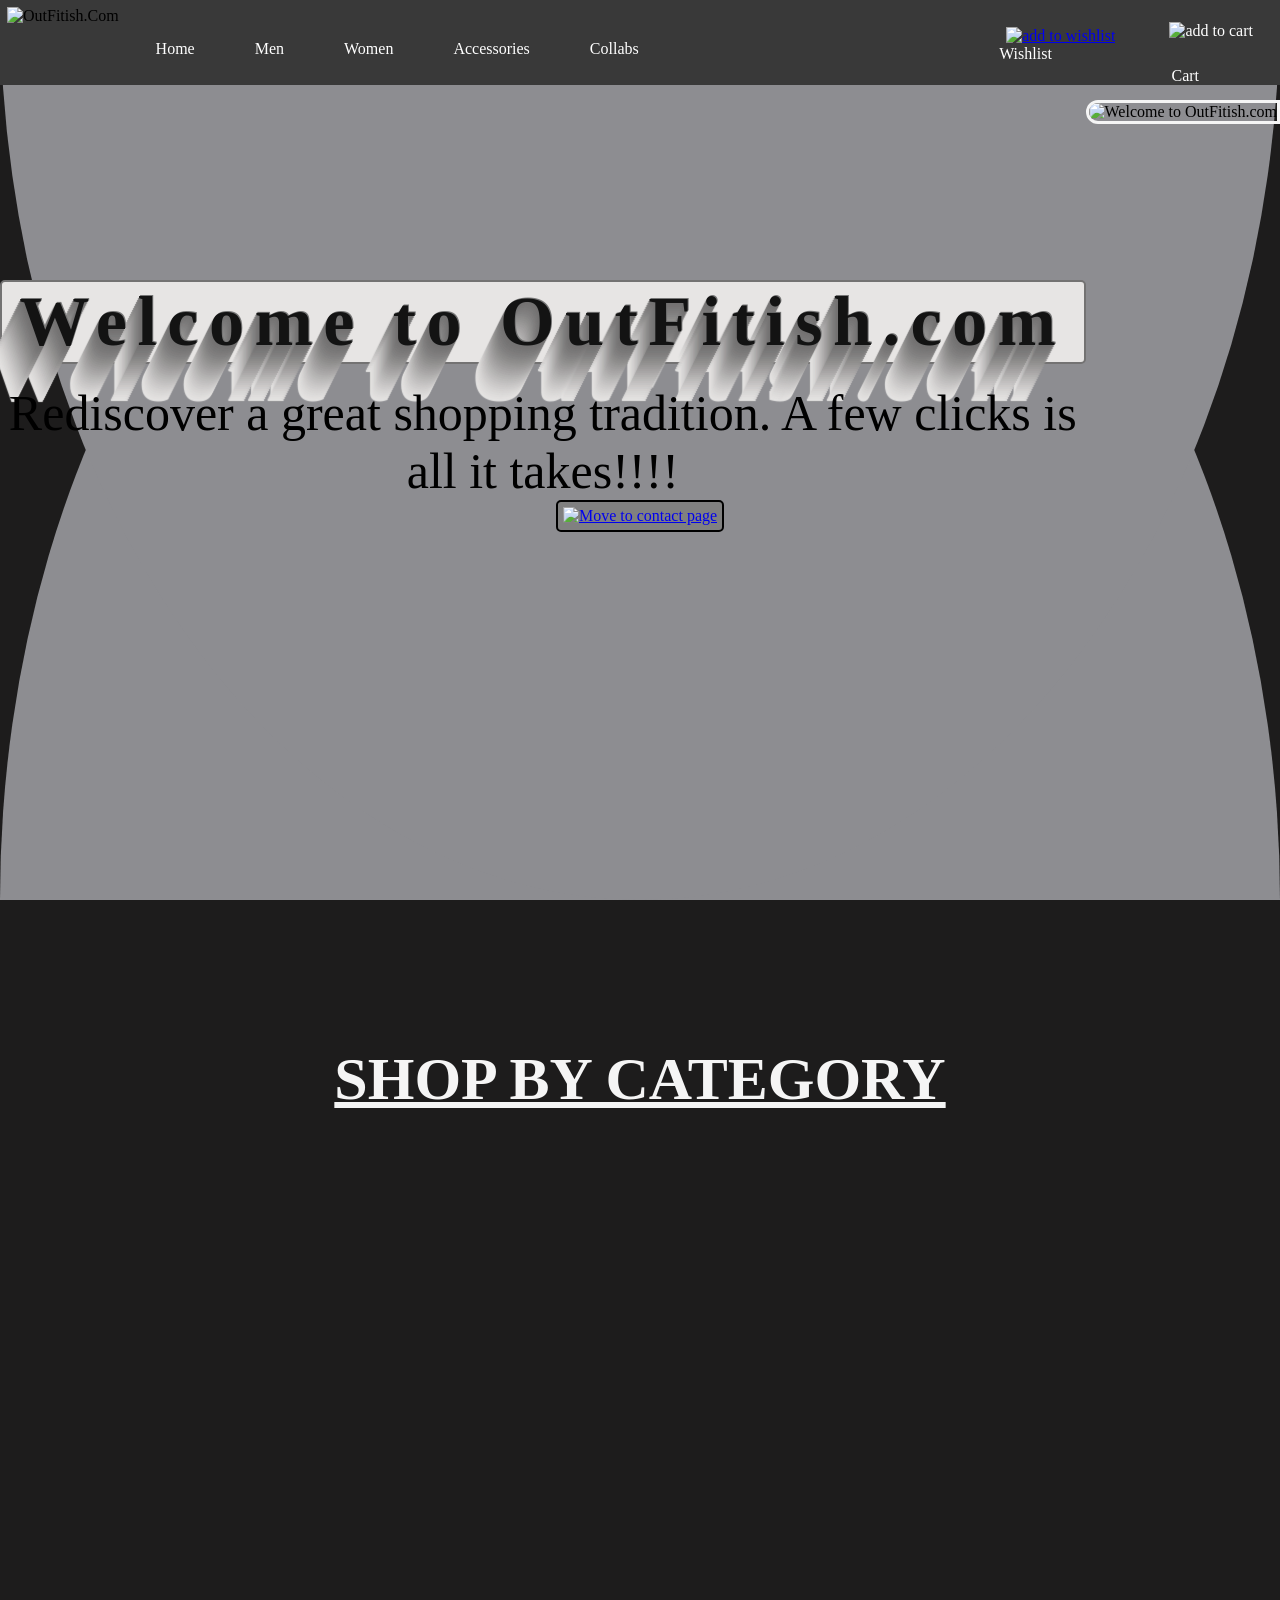
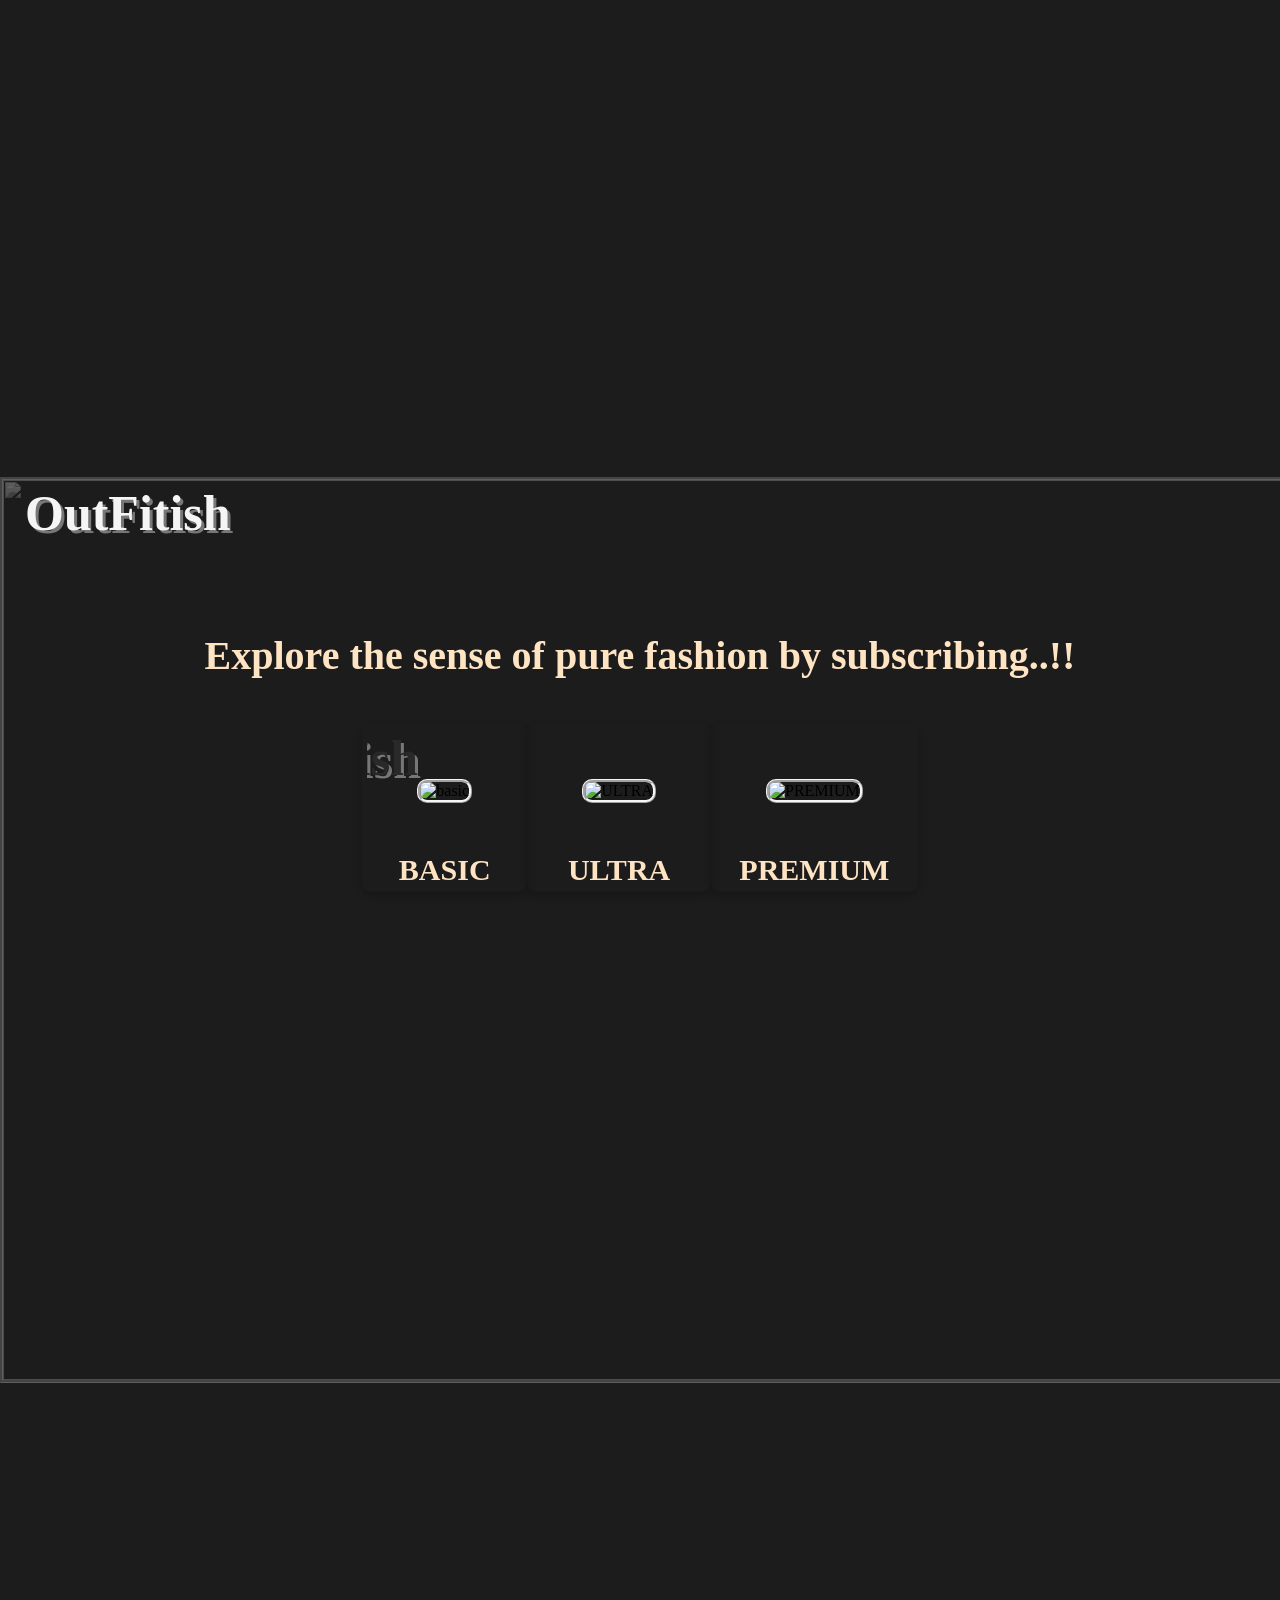
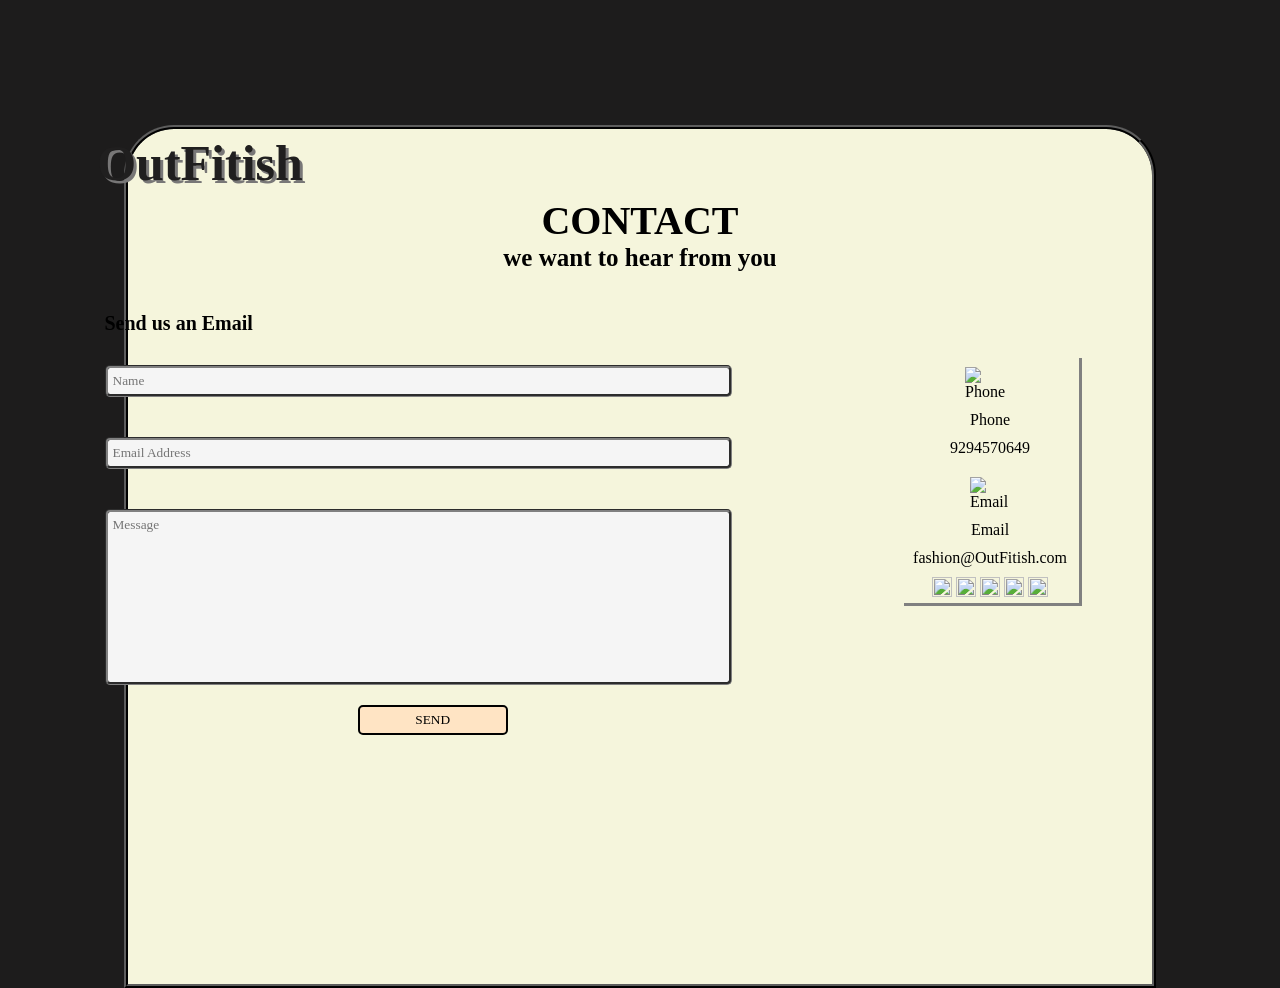
==== index.html @ 9c31062b "Add files via upload" ====
<!DOCTYPE html>
<html lang="en">

<head>
    <meta charset="UTF-8">
    <meta http-equiv="X-UA-Compatible" content="IE=edge">
    <meta name="viewport" content="width=device-width, initial-scale=1.0">
    <title>OutFitish.Com</title>
    <link rel="stylesheet" href="project 2.css">
    <link rel="shortcut icon" href="images for project 2/outfitish logo.jpg" type="image/x-icon">
</head>

<body>
    <!-- <audio autoplay src="images for project 2/beauty-timelapse-124524.mp3"></audio> -->
    <nav class="navbar">
        <div class="logo">
            <img src="images for project 2/logo.jpeg" alt="OutFitish.Com">
        </div>
        <ul>
            <li class="items"> <a href="#section1">Home</a> </li>
            <li class="items"> <a href="#section2">Men</a> </li>
            <li class="items"> <a href="#section2">Women</a> </li>
            <li class="items"> <a href="#section2">Accessories</a> </li>
            <li class="items"> <a href="#section4">Collabs</a> </li>
            <li class="items" id="rightnav"> </li>
        </ul>
        <div class="wishlistlogo">
            <a href="#"> <img src="https://icon-library.com/images/add-to-wishlist-icon/add-to-wishlist-icon-22.jpg"
                    alt="add to wishlist"> </a>
            <p id="wname"> <a href="#"> Wishlist</a></p>
        </div>
        <div class="cartlogo">
            <img src="https://www.nicepng.com/png/full/285-2851862_add-to-cart-shopping-cart-icon-cdr.png"
                alt="add to cart">
            <p id="cname"> <a href="#">Cart</a> </p>
        </div>
    </nav>
    <div id="section1">

        <section>
            <div>
                <img id="homepic" src="images for project 2/homepic.png" alt="Welcome to OutFitish.com">
            </div>
            <div class="hometext">
                <p id="hometheading">Welcome to OutFitish.com</p>
                <p id="hometbody">
                    Rediscover a great shopping tradition.
                    A few clicks is all it takes!!!!
                </p>
            </div>
            <div class="scrollarrowcont">
                <a href="#section4"><img id="scrollarrow"
                        src="images for project 2/kisspng-drop-down-list-computer-icons-menu-arrow-symbol-5b17500524e339.4318058915282544691511.png"
                        alt="Move to contact page"> </a>
            </div>

        </section>
    </div>
    <div id="section2">
        <h2> <u>SHOP BY CATEGORY</u></h2>
        <div class="page2">
            <div class="flip-category">
                <div class="flip-category-inner">
                    <div class="flip-category-front">
                        <img src="images for project 2/mens.jpeg" alt="Mens">
                    </div>
                    <div class="flip-category-back">
                        <img src="images for project 2/ec2a5cf1f61757075acab2ebd385c397.jpg" alt="Mens">
                        <button id="btn">Explore</button>
                        <h3>The first step to being respected is to look respectable!!</h3>
                    </div>
                </div>
            </div>
            <div class="flip-category">
                <div class="flip-category-inner">
                    <div class="flip-category-front">
                        <img src="images for project 2/womens.jpeg" alt="womens">
                    </div>
                    <div class="flip-category-back">
                        <img src="images for project 2/kindpng_69698.png" alt="Womens">
                        <button id="btn">Explore</button>
                        <h3>Life isn't perfect but your outfit can be!!</h3>
                    </div>
                </div>
            </div>
            <div class="flip-category">
                <div class="flip-category-inner">
                    <div class="flip-category-front">
                        <img src="images for project 2/accessories.jpeg" alt="Accessories">
                    </div>
                    <div class="flip-category-back">
                        <img id="acc" src="images for project 2/canstockphoto13322605.jpg" alt="Accessories">
                        <button id="btn">Explore</button>
                        <h3>Accessories are like vitamins to fashion!!</h3>
                    </div>
                </div>
            </div>
        </div>
    </div>
    <div id="section3">
        <div class="subscont">
            <div class="subsbg">
                <img src="images for project 2/sec3.jpg" alt="">
            </div>

            <div class="conthead">
                <h3>OutFitish</h3>
            </div>
            <div class="contbody">
                <p>Explore the sense of pure fashion by subscribing..!!</p>
            </div>
            <div class="contbox">
                <div class="subscard">
                    <div class="cardcontent">
                        <div class="frontpic">
                            <img class="profilepic" width="100%" src="images for project 2/basic.jpg" alt="basic">
                            <div class="details">
                                <h2>BASIC</h2>
                            </div>
                            <div class="back from-left">
                                <h2>OutFitish</h2>
                                <h3>BASIC</h3>
                                <h4>$20</h4>
                                <p>
                                <ol>
                                    <li>Free delivery </li>
                                    <li>Normal Shipping</li>
                                    <li>Pre Sale Info</li>
                                </ol>
                                </p>
                                <button class="cardbtn">Welcome</button>
                            </div>
                        </div>
                    </div>
                </div>
                <div class="subscard">
                    <div class="cardcontent">
                        <div class="frontpic">
                            <img class="profilepic" width="100%" src="images for project 2/ultra.jpg" alt="ULTRA">
                            <div class="details">
                                <h2>ULTRA</h2>
                            </div>
                            <div class="back from-bottom">
                                <h2>OutFitish</h2>
                                <h3>ULTRA</h3>
                                <h4>$49</h4>
                                <p>
                                <ol>
                                    <li>Free delivery</li>
                                    <li>Fast Shipping</li>
                                    <li>Pre Benefits of sale</li>
                                </ol>
                                </p>
                                <button class="cardbtn">Welcome</button>
                            </div>
                        </div>
                    </div>
                </div>
                <div class="subscard">
                    <div class="cardcontent">
                        <div class="frontpic">
                            <img class="profilepic" width="100%" src="images for project 2/premium.jpg" alt="PREMIUM">
                            <div class="details">
                                <h2>PREMIUM</h2>
                            </div>
                            <div class="back from-right">
                                <h2>OutFitish</h2>
                                <h3>PREMIUM</h3>
                                <h4>$99</h4>
                                <p>
                                <ol>
                                    <li>Free delivery</li>
                                    <li>Fast Shipping</li>
                                    <li>Sale will begin one day prior</li>
                                </ol>
                                </p>
                                <button class="cardbtn">Welcome</button>
                            </div>
                        </div>
                    </div>
                </div>

            </div>
        </div>
    </div>
    <div id="section4">
        <div class="contactbox">
            <div class="contacthead">
                <h1>OutFitish</h1>
            </div>
            <div class="contactbody">
                <h2>CONTACT</h2>
                <h3>we want to hear from you</h3>
            </div>
            <div class="contactform">
                <p>Send us an Email</p>
                <form action="">
                    <input type="text" placeholder="Name" >
                    <input type="email" placeholder="Email Address">
                    <textarea style="resize: none;" name="feedback" id="commentbox" cols="20" rows="10" placeholder="Message"></textarea>
                    <button id="contactbtn">SEND</button>
                </form>
            </div>
            <div class="contactpics">
                <img width="50px" id="phonepic" src="images for project 2/phonepic.png" alt="Phone">
                <span>Phone</span>
                <p class="contactinfo">9294570649</p>
                <img width="40px" id="emailid" src="images for project 2/@image.png" alt="Email">
                <span>Email</span>
                <p class="contactinfo">fashion@OutFitish.com</p>
                <div class="logos">
                    <img src="images for project 2/twitter.png" alt="">
                    <img src="images for project 2/insta.png" alt="">
                    <img src="images for project 2/fb.jfif" alt="">
                    <img src="images for project 2/download.jfif" alt="">
                    <img src="images for project 2/images.png" alt="">
                </div>
            </div>
        </div>
    </div>
</body>

</html>
---- project 2.css ----
* {
    margin: 0;
    padding: 0;
    font-family: 'Baloo 2', cursive;
}
::-webkit-scrollbar{
    width: 10px;
}
::-webkit-scrollbar-track{
    background: bisque;
}
::-webkit-scrollbar-thumb{
    background: rgb(46, 46, 46);
}
::-webkit-scrollbar-thumb:hover{
    background: black;
}
body {
    box-sizing: border-box;
    overflow-x: hidden;
    z-index: -2;
   background-color: #1d1c1c;
}
.navbar {
    display: flex;
    background-color: rgb(57, 57, 57);
    z-index: 2;
}
#section1, #section2{
    height: 100vh;
}
#section1::after {
    
        content: '';
        border-top-left-radius: 50% 100%;
        border-top-right-radius: 50% 100%;
        position: absolute;
        bottom: 0;
        z-index: -1;
        width: 100%;
        background-color: #8d8d91;
        height: 100%;
    }
     #section2::after{
        content: '';
        border-bottom-left-radius: 50% 100%;
        border-bottom-right-radius: 50% 100%;
        position: absolute;
        bottom: 0;
        z-index: -1;
        width: 100%;
        background-color: #8d8d91;
        height: 100%;
     }
.logo img {
    height: 90px;
    margin: 5px 5px;
    padding: 2px 2px;
}

.cartlogo img {
    height: 35px;
    margin: 20px 25px;
    padding: 2px 2px;
}

.wishlistlogo img {
    height: 35px;
    margin: 25px 25px;
    padding: 2px 2px;
    margin-left: auto;
}

.cartlogo {
    display: flex;
    flex-direction: column;
    color: white;
}

.wishlistlogo {
    display: flex;
    flex-direction: column;
    margin-left: auto;
    color: white;
}

#wname {
    margin: -59px;
    padding: 32px;
    margin-left: -37px;
}

#cname {
    margin: 29px;
    margin-top: -12px;
    margin-bottom: 0px;
}

#wname a:hover {
    color: black;
}

#cname a:hover {
    color: black;
}

ul {
    display: flex;
    margin-top: 40px;
}

li {
    list-style: none;
}

li a {
    text-decoration: none;
    padding: 10px 10px;
    margin: 20px 20px;
    color: white;
}

p a {
    text-decoration: none;
    color: white;
}

li a:hover {
    border-radius: 15px;
    background-color: white;
    color: black;
}

#homepic {
    float: right;
    margin-top: 15px;
    border: 3px solid whitesmoke;
    border-top-left-radius: 15px;
    border-bottom-left-radius: 15px;
    transition: all 2s ease 0.35s;
}

#homepic:hover {
    transform: rotateY(360deg);
}


.hometext {
    display: grid;
}

#hometheading {
    font-size: 70px;
    text-align: center;
    margin-top: 195px;
    font-weight: bold;
    text-rendering: optimizeLegibility;
    color: #131313;
    background-color: #e7e5e4;
    border: 2px solid #737272;
    border-radius: 5px;
    letter-spacing: .15em;
    text-shadow: 
       1px -1px 0 #767676, 
      -1px 2px 1px #737272, 
      -2px 4px 1px #767474, 
      -3px 6px 1px #787777, 
      -4px 8px 1px #7b7a7a, 
      -5px 10px 1px #7f7d7d, 
      -6px 12px 1px #828181, 
      -7px 14px 1px #868585, 
      -8px 16px 1px #8b8a89, 
      -9px 18px 1px #8f8e8d, 
      -10px 20px 1px #949392, 
      -11px 22px 1px #999897, 
      -12px 24px 1px #9e9c9c, 
      -13px 26px 1px #a3a1a1, 
      -14px 28px 1px #a8a6a6, 
      -15px 30px 1px #adabab, 
      -16px 32px 1px #b2b1b0, 
      -17px 34px 1px #b7b6b5, 
      -18px 36px 1px #bcbbba, 
      -19px 38px 1px #c1bfbf, 
      -20px 40px 1px #c6c4c4, 
      -21px 42px 1px #cbc9c8, 
      -22px 44px 1px #cfcdcd, 
      -23px 46px 1px #d4d2d1, 
      -24px 48px 1px #d8d6d5,
      -25px 50px 1px #dbdad9, 
      -26px 52px 1px #dfdddc, 
      -27px 54px 1px #e2e0df,
       -28px 56px 1px #e4e3e2; 
}

#hometbody {
    font-size: 50px;
    text-align: center;
    padding-top: 20px;
}

#scrollarrow {
    height: 50px;
    border: 2px solid black;
    border-radius: 5px;
    background-color: grey;
    padding: 5px;
    transition: all 0.5s ease;
}

.scrollarrowcont {
    display: flex;
    justify-content: center;
}

#scrollarrow:hover {
    transform: translateY(40px);
    border: 5px solid  #1d1c1c;
    background-color:  #1d1c1c;
    color: black;
}

.page2 {
    display: flex;
    /* max-width: 90vw; */
    /* overflow: hidden; */
    justify-content: space-between;
    /* flex-wrap: nowrap; */
}

.flip-category {
    background-color: transparent;
    width: 300px;
    height: 300px;
    perspective: 1000px;
    position: relative;
    margin-top: 150px;
}

#section2 h2 {
    display: flex;
    position: relative;
    justify-content: center;
    top: 60px;
    font-size: 60px;
    font-weight: bold;
    color: whitesmoke;
}

.flip-category-inner {
    position: relative;
    text-align: center;
    transition: transform 0.6s ease-in-out 0.5ms;
    transform-style: preserve-3d;
}

.flip-category:hover .flip-category-inner {
    transform: rotateY(180deg);
}

.flip-category-front,
.flip-category-back {
    position: absolute;
    -webkit-backface-visibility: hidden;
    backface-visibility: hidden;
    border-radius: 16px;
}

.flip-category-front img {
    border: 4px ridge  whitesmoke;
    margin-top: 1rem;
    border-radius: 7px;
    width: 500px;
    margin-top: 60px;
    margin-left: 10px;
    box-shadow: 10px 10px bisque;
    perspective: 50px;
    opacity: 0.9;
}

.flip-category-back {
    transform: rotateY(180deg);
}

.flip-category-back img {
    border: 3px groove  wheat;
    border-radius: 5px;
    height: 300px;
    margin-top: 1rem;
    margin-top: 60px;
    position: relative;
    left: 30px;
    background-color: white;
}
#acc{
    width: 100px;
    height: 300px;
}

.flip-category-back h3 {
    color: whitesmoke;
    text-shadow: 2px 2px grey;
}

#btn {
    background-color: bisque;
    padding: 5px;
    position: relative;
    top: -150px;
    left: 40px;
    cursor: pointer;
    border: 2px solid black;
    border-radius: 10px;
    z-index: 1;
    overflow: hidden;
    transition: 0.5s;
}
#btn::before{
    content: '';
    position: absolute;
    background: black;
    height: 150px;
    width: 200px;
    border-radius: 50%;
    z-index: -1;
    top: 100%;
    left: 100%;
    transition: 0.7s;
}

#btn:hover{
    color: wheat;
}

#btn:hover::before{
    top: -30px;
    left: -30px;
}

#btn:active::before{
    background: white;
}
#section3{
   height:  100vh;
}

.subsbg img{
   margin-top: 15%;
    height: 100vh;
    width: 100%;
    filter: grayscale(1);
    opacity: 0.3;
    border: 3px groove whitesmoke;
}

.conthead{
    position: relative;
    top: -100vh;
    left: 25px;
}
.conthead h3{
    color: whitesmoke;
    font-size: 50px;
    text-shadow: 3px 3px #787777;
}

.contbody{
    position: relative;
    top: -90vh;
    display: flex;
    justify-content: center;
    color: bisque;
    font-size: 40px;
    font-weight: bold;
}
.contbox{
    position: relative;
    top: -85vh ;
    display: flex;
    justify-content: center;
    
}
.contbox img{
    height: 10rem;
    width: 10rem;
    margin: 50px;
    border: 3px ridge whitesmoke;
}

.subscard{
    box-shadow: 0 4px 8px 0 rgba(0, 0, 0, 0.2);
  padding: 5px;
  text-align: center;
  border-radius:10px;
  cursor:pointer;
}

.subscard .profilepic{
    border-radius:10px;
    transition: 0.2s;
}

.subscard:hover .profilepic{
    transform:scale(1.4);
    border-top-right-radius:50px;
    border-top-left-radius:50px;
  }

  .subscard .cardcontent{
    width:100%;
    height:100%;
    position:relative;
    overflow:hidden;
  }

  .subscard .cardcontent .back{
    position:absolute;
    width:100%;
    height:100%;
    background-color:  #f1f1f1e6;
    transition:1s;
    z-index:1;
    /* padding: 10px; */
  }

  .from-left{
    top:0;
    left:-100%;
  }
  .subscard:hover .cardcontent .from-left {
     left:0%;
  }
  
  .from-bottom{
    top:100%;
    left:0;
  }
  .subscard:hover .cardcontent .from-bottom {
     top:0%;
  }
  
  .from-right{
    top:0%;
    right:-100%;
  }
  .subscard:hover .cardcontent .from-right {
     right:0;
  }
  .subscard .cardcontent .frontpic .details h2{
    color: bisque;
    font-size: 30px;
  }

  .subscard .cardcontent .frontpic .back h2{
    font-weight: bold;
    font-size: 50px;
    color: rgb(42, 41, 41);
    text-shadow: 3px 3px #787777;
  }

  .subscard .cardcontent .frontpic .back h3{
    font-size: 30px;
    margin-bottom: 15px;
  }

  .subscard .cardcontent .frontpic .back h4{
    font-size: 25px;
    margin-bottom: 10px;
  }

  .subscard .cardcontent .frontpic .back .cardbtn, #contactbtn{
    margin-top: 20px;
    background-color: bisque;
    padding: 5px;
    position: relative;
    cursor: pointer;
    border: 2px solid black;
    border-radius: 10px;
    z-index: 1;
    overflow: hidden;
    transition: 0.5s;
  }
  .subscard .cardcontent .frontpic .back .cardbtn::before, #contactbtn::before{
    content: '';
    position: absolute;
    background: black;
    height: 150px;
    width: 200px;
    border-radius: 50%;
    z-index: -1;
    top: 100%;
    left: 100%;
    transition: 0.7s;
}

.subscard .cardcontent .frontpic .back .cardbtn:hover , #contactbtn:hover{
    color: wheat;
}

.subscard .cardcontent .frontpic .back .cardbtn:hover::before, #contactbtn:hover::before{
    top: -30px;
    left: -30px;
}

.subscard .cardcontent .frontpic .back .cardbtn:active::before, #contactbtn:active::before {
    background: white;
}

#section4{
    height: 100vh;
    display: flex;
    justify-content: center;
}
.contactbox{
    border: 4px ridge rgb(9, 9, 9);
    height: 95%;
    margin-top: 60vh;
    width: 80%;
    background-color: beige;
    display: flex;
    flex-direction: column;
    align-items: center;
    border-top-left-radius: 50px ;
    border-top-right-radius: 50px ;
    /* margin-top: 20px; */
}
.contacthead{
    position: relative;
    left:-440px;
    top: 5px;
}
.contacthead h1{
    color: rgb(32, 31, 31);
    font-size: 50px;
    text-shadow: 3px 3px #787777;
}
.contactbody h2{
    position: relative;
    top: 10px;
    font-size: 40px;
    display: flex;
    justify-content: center;
    color: black;
    font-family: 'Brush Script MT', cursive;
}
.contactbody h3{
    margin-top: 10px;
    font-size: 25px;
    display: flex;
    justify-content: center;
    
}
.contactform p{
 position: relative;
 left: -430px;
 top: 40px;
 font-size: 20px;
 font-weight: bold;
}
.contactform form{
    display: flex;
    flex-direction: column;
    position: relative;
    left: -430px;
    top: 50px

}
.contactform form input, #commentbox{
    padding: 5px;
    display: flex;
    align-items: center;
    margin: 20px;
    margin-left: 0%;
    width: 290%;
    border: 3px groove grey;
    border-radius: 5px;
    background-color: whitesmoke;
}

#contactbtn{
 width: 150px;
 position: relative;
 top: -20px;
 left: 120%;
 border-radius: 5px;
}

.contactpics{
    display: flex;
    flex-direction: column;
    align-items: center;
    position: relative;
    left: 350px;
    top: -350px;
    border: 2px solid beige;
    box-shadow: 3px 3px grey;

}
#phonepic , #emailid{
    margin: 10px;

}
.contactbox .contactpics p {
    position: relative;
    margin: 10px;

}
.contactbox .contactpics .logos img{
    width: 20px;
    height: 20px;
}
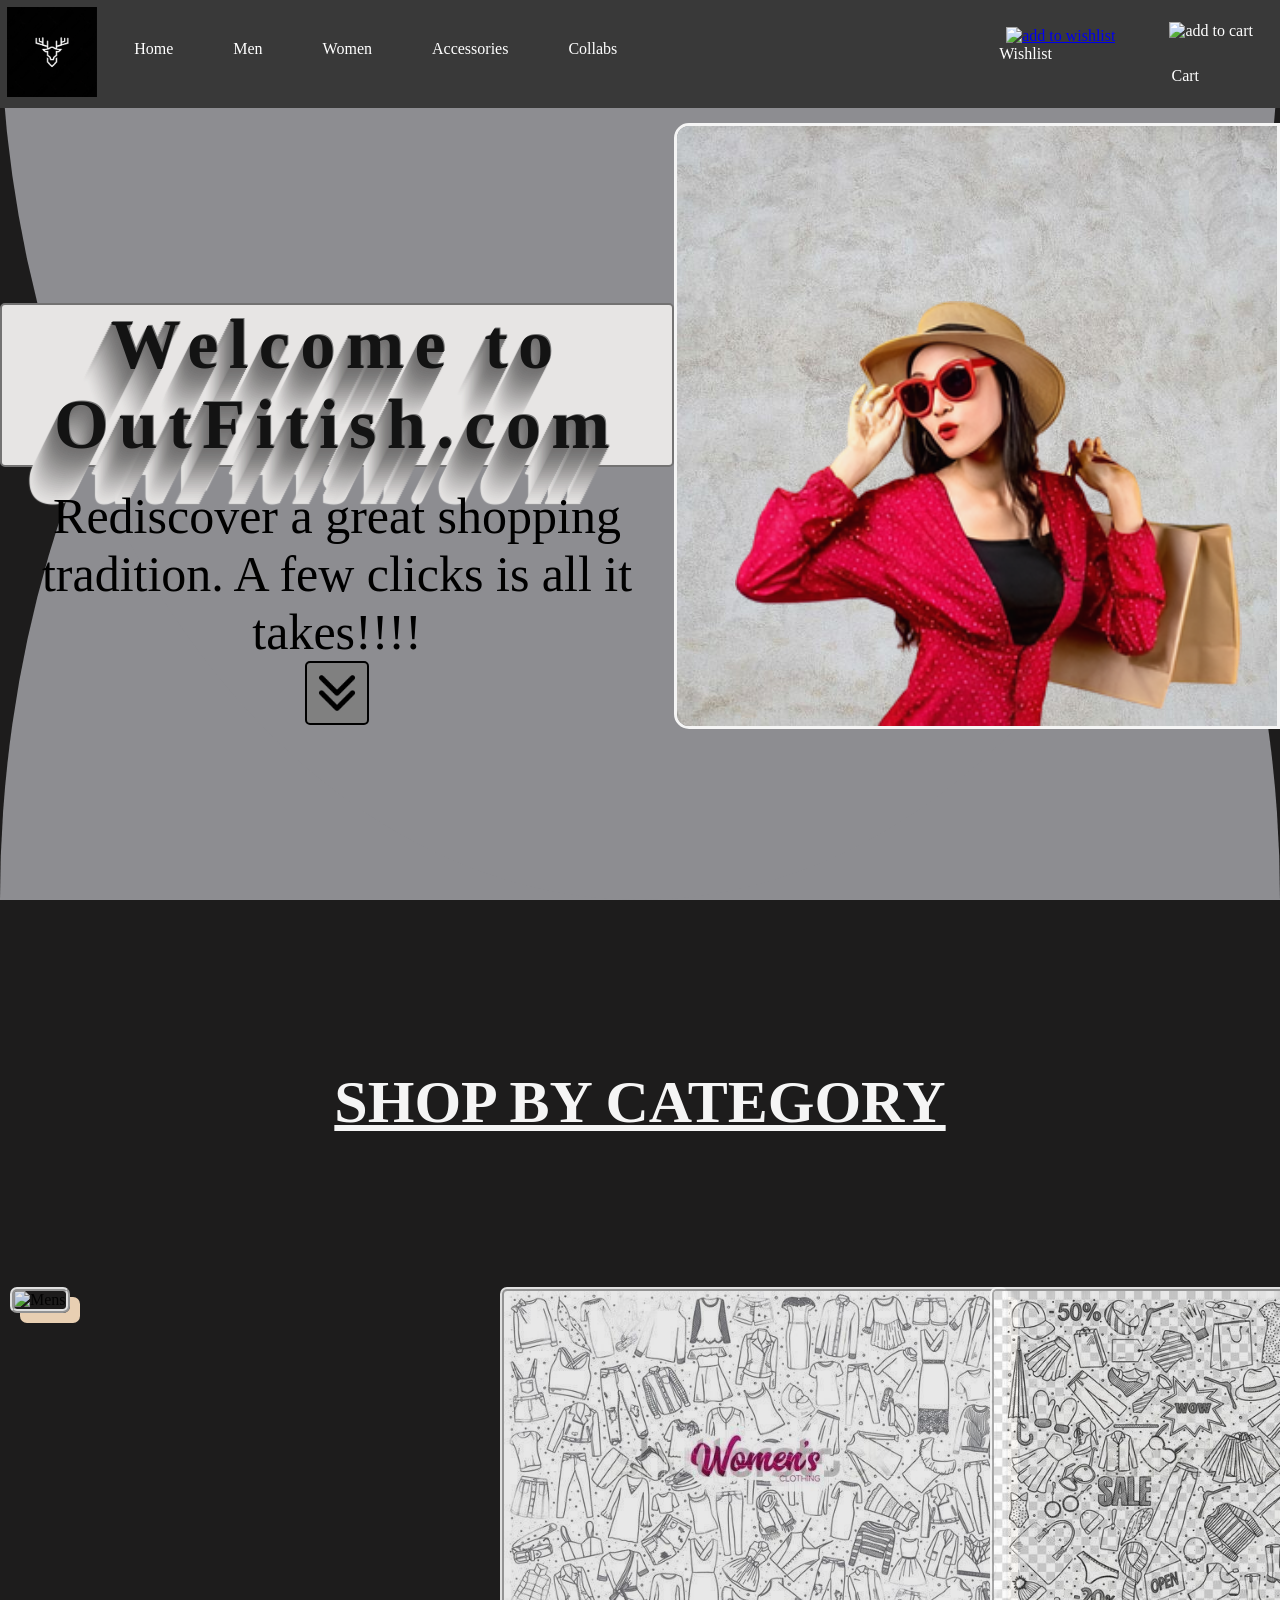
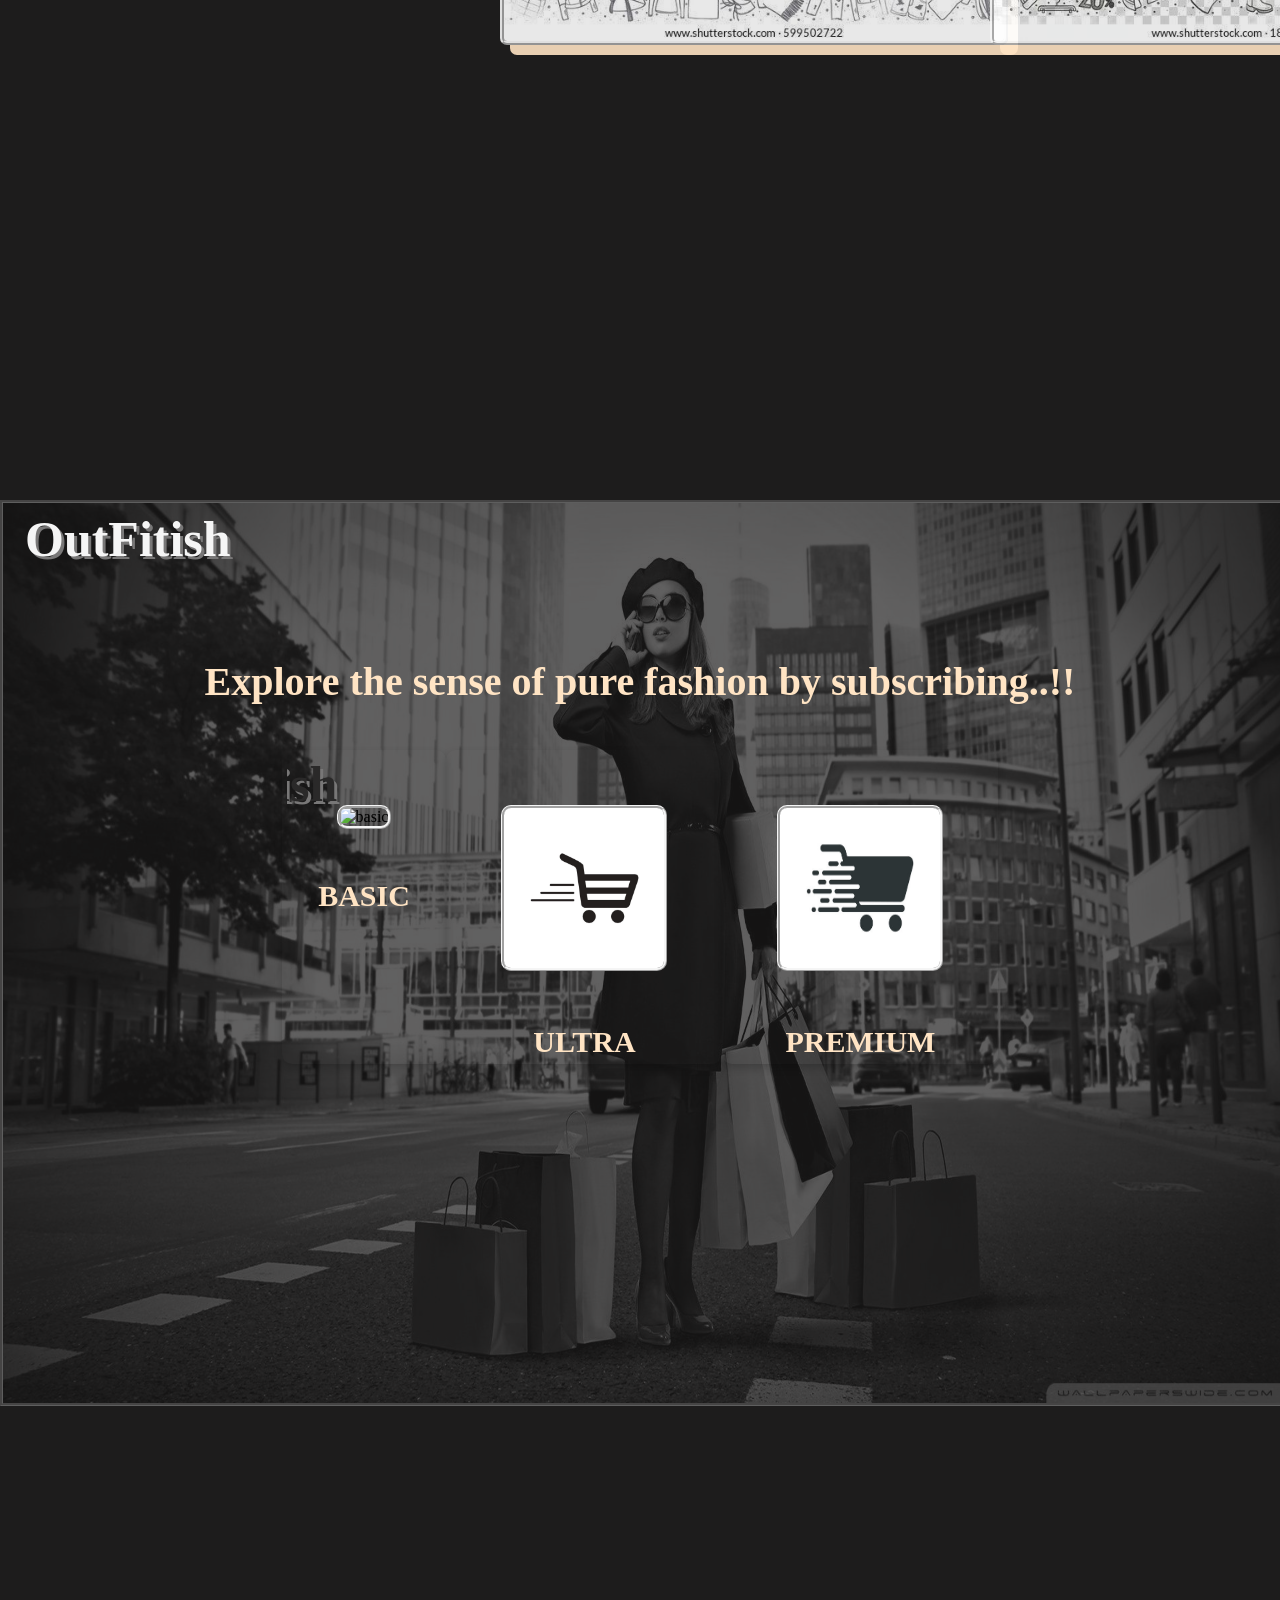
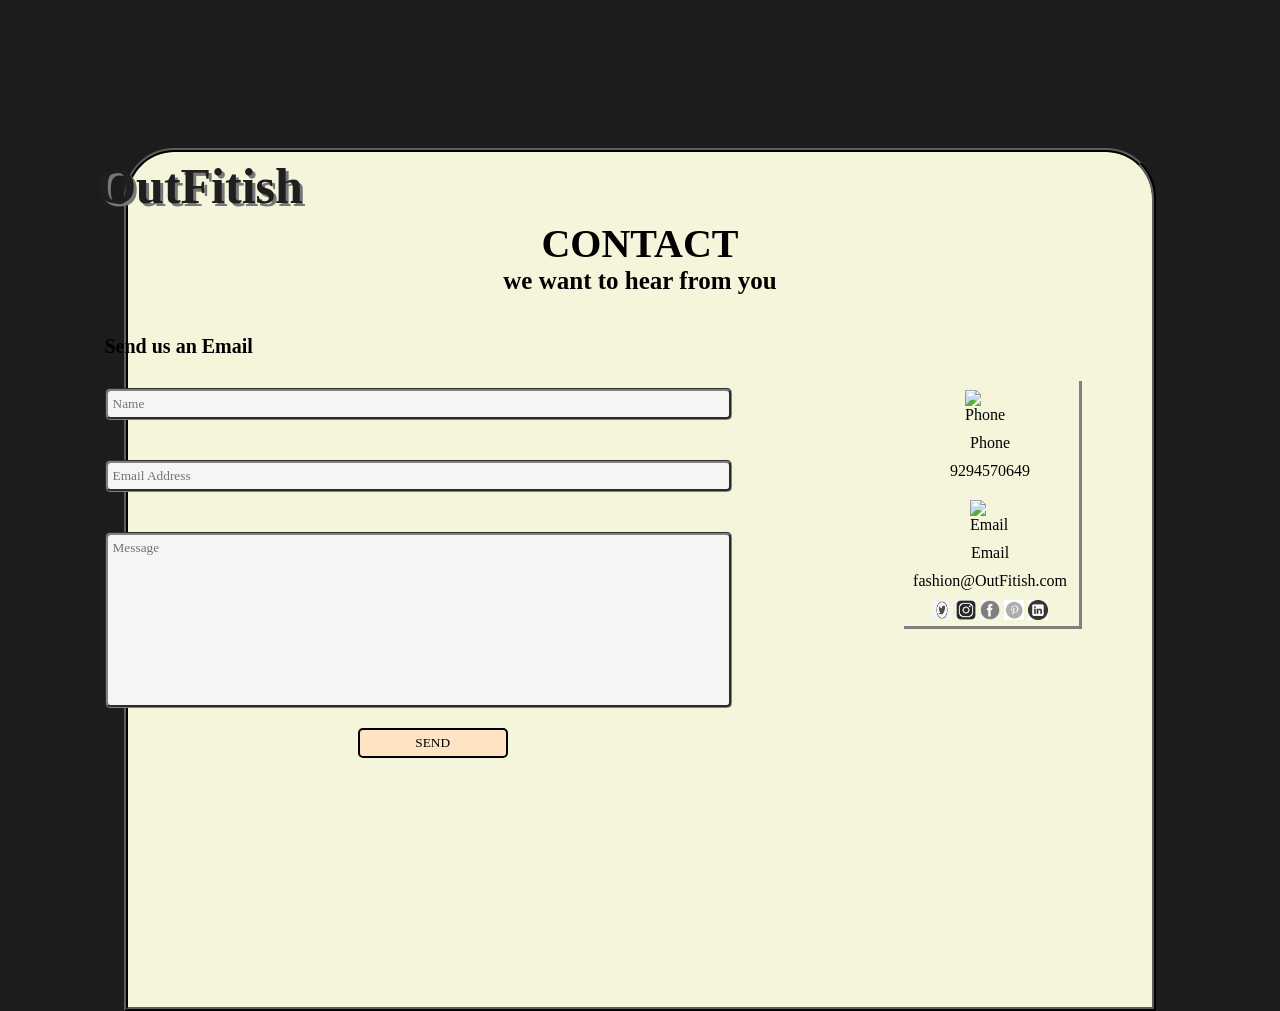
==== commit e40a7224: "Update index.html" ====
--- a/index.html
+++ b/index.html
@@ -7,14 +7,14 @@
     <meta name="viewport" content="width=device-width, initial-scale=1.0">
     <title>OutFitish.Com</title>
     <link rel="stylesheet" href="project 2.css">
-    <link rel="shortcut icon" href="images for project 2/outfitish logo.jpg" type="image/x-icon">
+    <link rel="shortcut icon" href="outfitish logo.jpg" type="image/x-icon">
 </head>
 
 <body>
     <!-- <audio autoplay src="images for project 2/beauty-timelapse-124524.mp3"></audio> -->
     <nav class="navbar">
         <div class="logo">
-            <img src="images for project 2/logo.jpeg" alt="OutFitish.Com">
+            <img src="logo.jpeg" alt="OutFitish.Com">
         </div>
         <ul>
             <li class="items"> <a href="#section1">Home</a> </li>
@@ -39,7 +39,7 @@
 
         <section>
             <div>
-                <img id="homepic" src="images for project 2/homepic.png" alt="Welcome to OutFitish.com">
+                <img id="homepic" src="homepic.png" alt="Welcome to OutFitish.com">
             </div>
             <div class="hometext">
                 <p id="hometheading">Welcome to OutFitish.com</p>
@@ -50,7 +50,7 @@
             </div>
             <div class="scrollarrowcont">
                 <a href="#section4"><img id="scrollarrow"
-                        src="images for project 2/kisspng-drop-down-list-computer-icons-menu-arrow-symbol-5b17500524e339.4318058915282544691511.png"
+                        src="kisspng-drop-down-list-computer-icons-menu-arrow-symbol-5b17500524e339.4318058915282544691511.png"
                         alt="Move to contact page"> </a>
             </div>
 
@@ -62,10 +62,10 @@
             <div class="flip-category">
                 <div class="flip-category-inner">
                     <div class="flip-category-front">
-                        <img src="images for project 2/mens.jpeg" alt="Mens">
+                        <img src="mens.jpeg" alt="Mens">
                     </div>
                     <div class="flip-category-back">
-                        <img src="images for project 2/ec2a5cf1f61757075acab2ebd385c397.jpg" alt="Mens">
+                        <img src="ec2a5cf1f61757075acab2ebd385c397.jpg" alt="Mens">
                         <button id="btn">Explore</button>
                         <h3>The first step to being respected is to look respectable!!</h3>
                     </div>
@@ -74,10 +74,10 @@
             <div class="flip-category">
                 <div class="flip-category-inner">
                     <div class="flip-category-front">
-                        <img src="images for project 2/womens.jpeg" alt="womens">
+                        <img src="womens.jpeg" alt="womens">
                     </div>
                     <div class="flip-category-back">
-                        <img src="images for project 2/kindpng_69698.png" alt="Womens">
+                        <img src="kindpng_69698.png" alt="Womens">
                         <button id="btn">Explore</button>
                         <h3>Life isn't perfect but your outfit can be!!</h3>
                     </div>
@@ -86,10 +86,10 @@
             <div class="flip-category">
                 <div class="flip-category-inner">
                     <div class="flip-category-front">
-                        <img src="images for project 2/accessories.jpeg" alt="Accessories">
+                        <img src="accessories.jpeg" alt="Accessories">
                     </div>
                     <div class="flip-category-back">
-                        <img id="acc" src="images for project 2/canstockphoto13322605.jpg" alt="Accessories">
+                        <img id="acc" src="canstockphoto13322605.jpg" alt="Accessories">
                         <button id="btn">Explore</button>
                         <h3>Accessories are like vitamins to fashion!!</h3>
                     </div>
@@ -100,7 +100,7 @@
     <div id="section3">
         <div class="subscont">
             <div class="subsbg">
-                <img src="images for project 2/sec3.jpg" alt="">
+                <img src="sec3.jpg" alt="">
             </div>
 
             <div class="conthead">
@@ -136,7 +136,7 @@
                 <div class="subscard">
                     <div class="cardcontent">
                         <div class="frontpic">
-                            <img class="profilepic" width="100%" src="images for project 2/ultra.jpg" alt="ULTRA">
+                            <img class="profilepic" width="100%" src="ultra.jpg" alt="ULTRA">
                             <div class="details">
                                 <h2>ULTRA</h2>
                             </div>
@@ -159,7 +159,7 @@
                 <div class="subscard">
                     <div class="cardcontent">
                         <div class="frontpic">
-                            <img class="profilepic" width="100%" src="images for project 2/premium.jpg" alt="PREMIUM">
+                            <img class="profilepic" width="100%" src="premium.jpg" alt="PREMIUM">
                             <div class="details">
                                 <h2>PREMIUM</h2>
                             </div>
@@ -209,15 +209,15 @@
                 <span>Email</span>
                 <p class="contactinfo">fashion@OutFitish.com</p>
                 <div class="logos">
-                    <img src="images for project 2/twitter.png" alt="">
-                    <img src="images for project 2/insta.png" alt="">
-                    <img src="images for project 2/fb.jfif" alt="">
-                    <img src="images for project 2/download.jfif" alt="">
-                    <img src="images for project 2/images.png" alt="">
+                    <img src="twitter.png" alt="">
+                    <img src="insta.png" alt="">
+                    <img src="fb.jfif" alt="">
+                    <img src="download.jfif" alt="">
+                    <img src="images.png" alt="">
                 </div>
             </div>
         </div>
     </div>
 </body>
 
-</html>+</html>
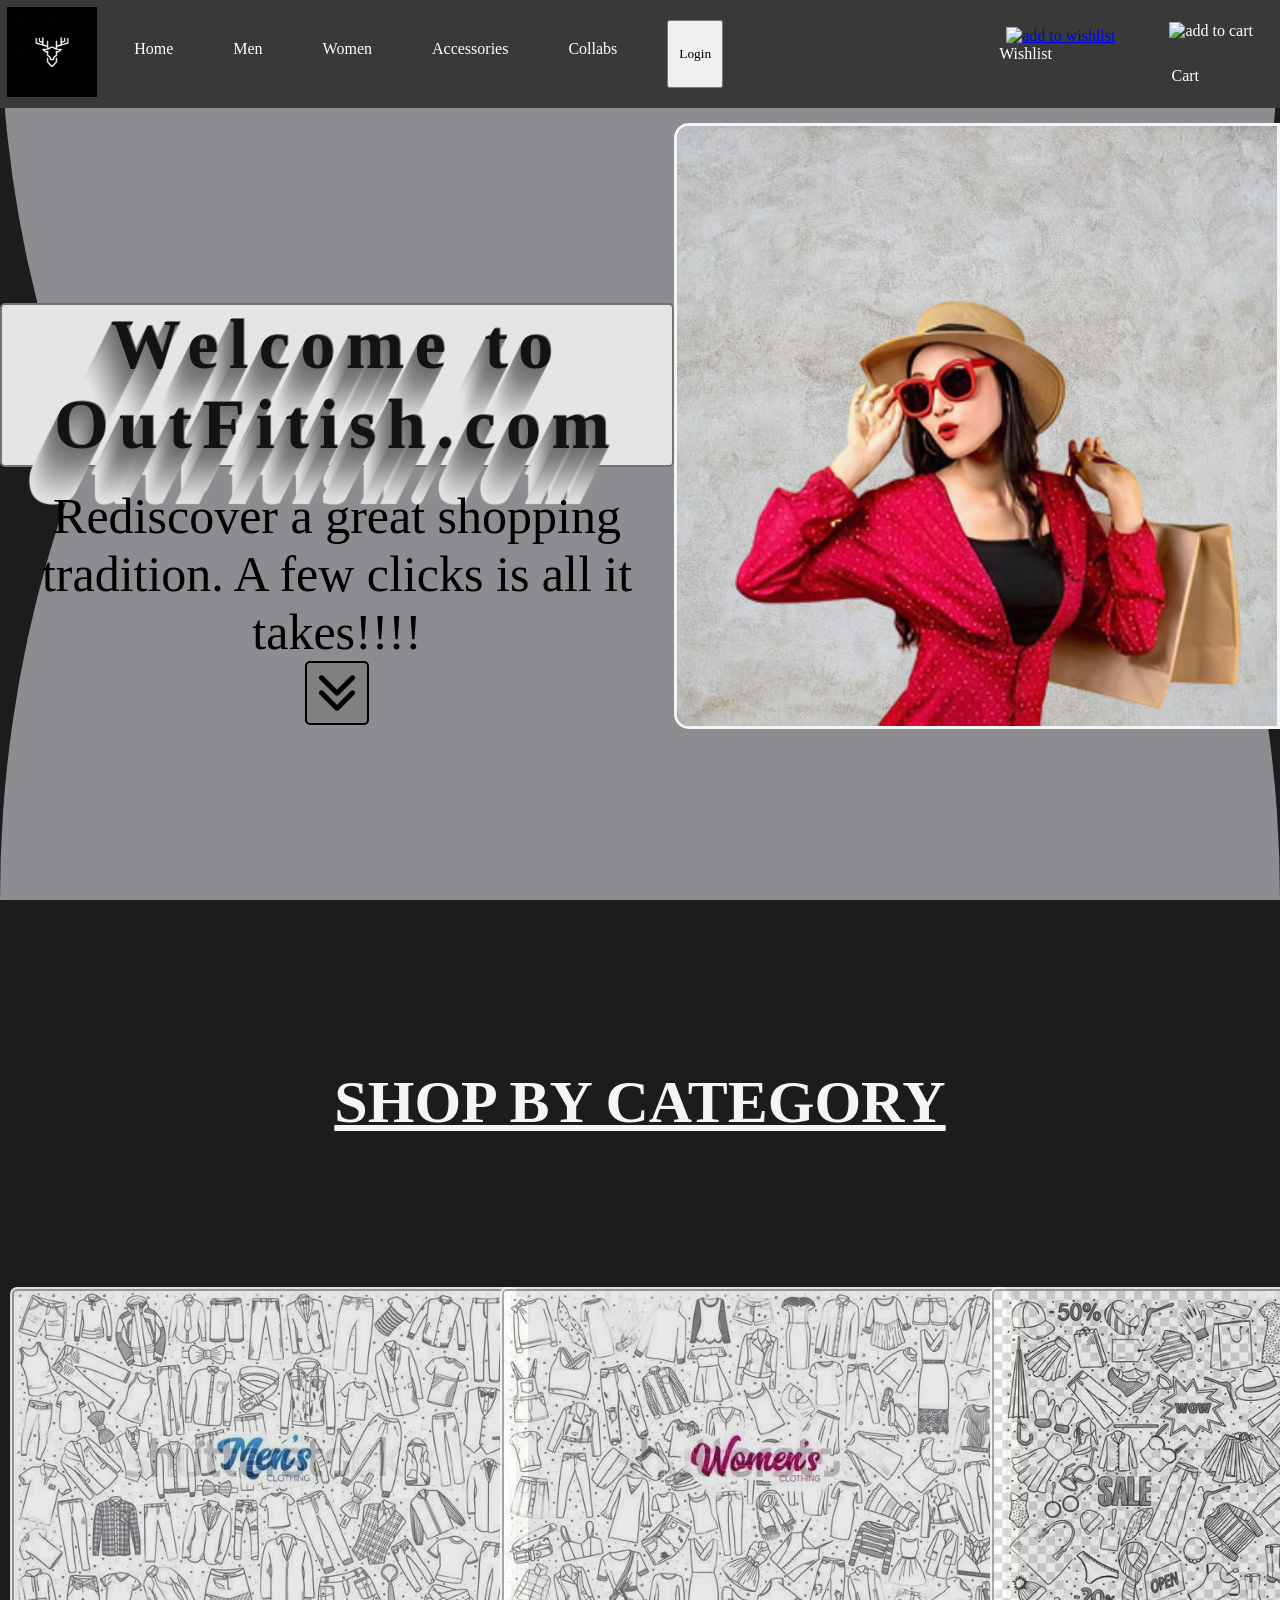
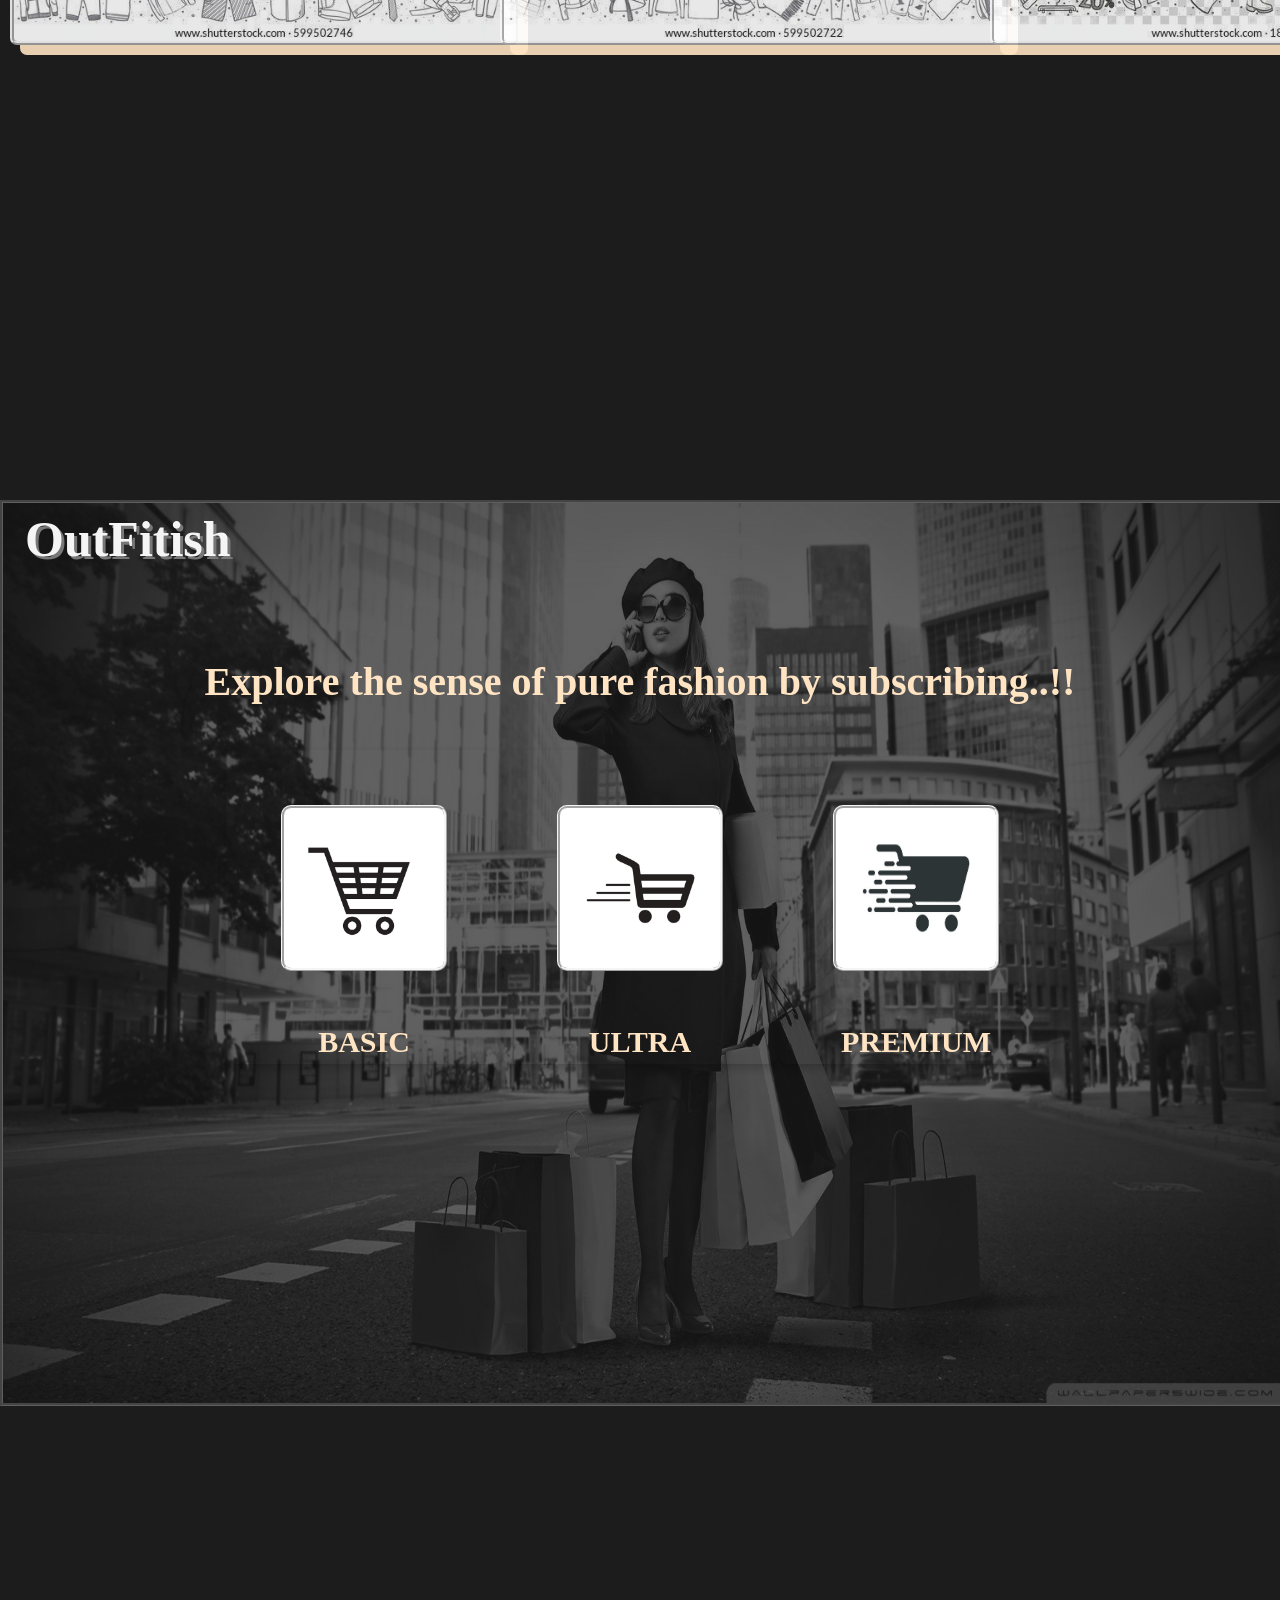
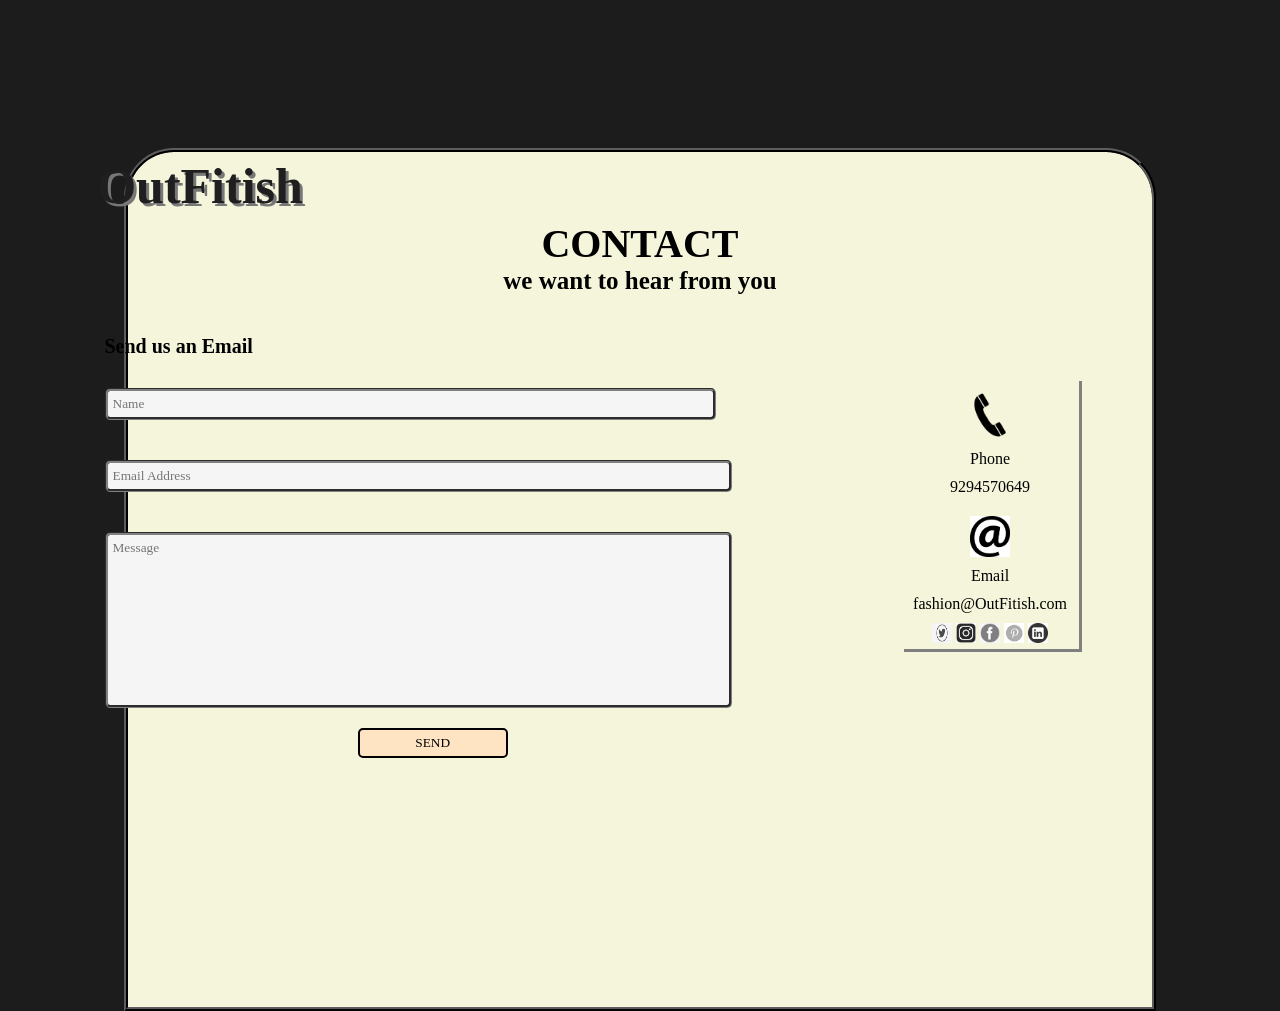
==== commit 3bbbef30: "Add files via upload" ====
--- a/index.html
+++ b/index.html
@@ -6,15 +6,16 @@
     <meta http-equiv="X-UA-Compatible" content="IE=edge">
     <meta name="viewport" content="width=device-width, initial-scale=1.0">
     <title>OutFitish.Com</title>
-    <link rel="stylesheet" href="project 2.css">
-    <link rel="shortcut icon" href="outfitish logo.jpg" type="image/x-icon">
+    <link rel="stylesheet" href="index.css">
+    <link rel="shortcut icon" href="images for project 2/outfitish logo.jpg" type="image/x-icon">
+    
 </head>
 
 <body>
     <!-- <audio autoplay src="images for project 2/beauty-timelapse-124524.mp3"></audio> -->
     <nav class="navbar">
         <div class="logo">
-            <img src="logo.jpeg" alt="OutFitish.Com">
+            <img src="images for project 2/logo.jpeg" alt="OutFitish.Com">
         </div>
         <ul>
             <li class="items"> <a href="#section1">Home</a> </li>
@@ -24,6 +25,38 @@
             <li class="items"> <a href="#section4">Collabs</a> </li>
             <li class="items" id="rightnav"> </li>
         </ul>
+        <button class="buttclick" onclick="document.getElementById('logingirl').style.display='block'" style="width:auto;">Login</button>
+
+        <div id="logingirl" class="modal">
+
+            <form class="modal-content animate" action="/action_page.php" method="post">
+                <div class="imgcontainer">
+                    <span onclick="document.getElementById('logingirl').style.display='none'" class="close"
+                        title="Close Modal">&times;</span>
+                    <img src="images for project 2/logingirl.webp" alt="Avatar" class="avatar">
+                </div>
+
+                <div class="container">
+                    <label for="uname"><b>Username</b></label>
+                    <input type="text" placeholder="Enter Username" name="uname" required>
+
+                    <label for="psw"><b>Password</b></label>
+                    <input type="password" placeholder="Enter Password" name="psw" required>
+
+                    <button class="butt" type="submit">Login</button>
+                    <label>
+                        <input type="checkbox" checked="checked" name="remember"> Remember me
+                    </label>
+                </div>
+
+                <div class="container" style="background-color:#f1f1f1">
+                    <button type="button" onclick="document.getElementById('logingirl').style.display='none'"
+                        class="cancelbtn">Cancel</button>
+                    <span class="psw">Forgot <a href="#">password?</a></span>
+                </div>
+            </form>
+        </div>
+
         <div class="wishlistlogo">
             <a href="#"> <img src="https://icon-library.com/images/add-to-wishlist-icon/add-to-wishlist-icon-22.jpg"
                     alt="add to wishlist"> </a>
@@ -34,12 +67,13 @@
                 alt="add to cart">
             <p id="cname"> <a href="#">Cart</a> </p>
         </div>
+
     </nav>
     <div id="section1">
 
         <section>
             <div>
-                <img id="homepic" src="homepic.png" alt="Welcome to OutFitish.com">
+                <img id="homepic" src="images for project 2/homepic.png" alt="Welcome to OutFitish.com">
             </div>
             <div class="hometext">
                 <p id="hometheading">Welcome to OutFitish.com</p>
@@ -50,7 +84,7 @@
             </div>
             <div class="scrollarrowcont">
                 <a href="#section4"><img id="scrollarrow"
-                        src="kisspng-drop-down-list-computer-icons-menu-arrow-symbol-5b17500524e339.4318058915282544691511.png"
+                        src="images for project 2/kisspng-drop-down-list-computer-icons-menu-arrow-symbol-5b17500524e339.4318058915282544691511.png"
                         alt="Move to contact page"> </a>
             </div>
 
@@ -62,10 +96,10 @@
             <div class="flip-category">
                 <div class="flip-category-inner">
                     <div class="flip-category-front">
-                        <img src="mens.jpeg" alt="Mens">
+                        <img src="images for project 2/mens.jpeg" alt="Mens">
                     </div>
                     <div class="flip-category-back">
-                        <img src="ec2a5cf1f61757075acab2ebd385c397.jpg" alt="Mens">
+                        <img src="images for project 2/ec2a5cf1f61757075acab2ebd385c397.jpg" alt="Mens">
                         <button id="btn">Explore</button>
                         <h3>The first step to being respected is to look respectable!!</h3>
                     </div>
@@ -74,10 +108,10 @@
             <div class="flip-category">
                 <div class="flip-category-inner">
                     <div class="flip-category-front">
-                        <img src="womens.jpeg" alt="womens">
+                        <img src="images for project 2/womens.jpeg" alt="womens">
                     </div>
                     <div class="flip-category-back">
-                        <img src="kindpng_69698.png" alt="Womens">
+                        <img src="images for project 2/kindpng_69698.png" alt="Womens">
                         <button id="btn">Explore</button>
                         <h3>Life isn't perfect but your outfit can be!!</h3>
                     </div>
@@ -86,10 +120,10 @@
             <div class="flip-category">
                 <div class="flip-category-inner">
                     <div class="flip-category-front">
-                        <img src="accessories.jpeg" alt="Accessories">
+                        <img src="images for project 2/accessories.jpeg" alt="Accessories">
                     </div>
                     <div class="flip-category-back">
-                        <img id="acc" src="canstockphoto13322605.jpg" alt="Accessories">
+                        <img id="acc" src="images for project 2/canstockphoto13322605.jpg" alt="Accessories">
                         <button id="btn">Explore</button>
                         <h3>Accessories are like vitamins to fashion!!</h3>
                     </div>
@@ -100,7 +134,7 @@
     <div id="section3">
         <div class="subscont">
             <div class="subsbg">
-                <img src="sec3.jpg" alt="">
+                <img src="images for project 2/sec3.jpg" alt="">
             </div>
 
             <div class="conthead">
@@ -136,7 +170,7 @@
                 <div class="subscard">
                     <div class="cardcontent">
                         <div class="frontpic">
-                            <img class="profilepic" width="100%" src="ultra.jpg" alt="ULTRA">
+                            <img class="profilepic" width="100%" src="images for project 2/ultra.jpg" alt="ULTRA">
                             <div class="details">
                                 <h2>ULTRA</h2>
                             </div>
@@ -159,7 +193,7 @@
                 <div class="subscard">
                     <div class="cardcontent">
                         <div class="frontpic">
-                            <img class="profilepic" width="100%" src="premium.jpg" alt="PREMIUM">
+                            <img class="profilepic" width="100%" src="images for project 2/premium.jpg" alt="PREMIUM">
                             <div class="details">
                                 <h2>PREMIUM</h2>
                             </div>
@@ -195,9 +229,10 @@
             <div class="contactform">
                 <p>Send us an Email</p>
                 <form action="">
-                    <input type="text" placeholder="Name" >
+                    <input type="text" placeholder="Name">
                     <input type="email" placeholder="Email Address">
-                    <textarea style="resize: none;" name="feedback" id="commentbox" cols="20" rows="10" placeholder="Message"></textarea>
+                    <textarea style="resize: none;" name="feedback" id="commentbox" cols="20" rows="10"
+                        placeholder="Message"></textarea>
                     <button id="contactbtn">SEND</button>
                 </form>
             </div>
@@ -209,15 +244,16 @@
                 <span>Email</span>
                 <p class="contactinfo">fashion@OutFitish.com</p>
                 <div class="logos">
-                    <img src="twitter.png" alt="">
-                    <img src="insta.png" alt="">
-                    <img src="fb.jfif" alt="">
-                    <img src="download.jfif" alt="">
-                    <img src="images.png" alt="">
-                </div>
-            </div>
-        </div>
-    </div>
+                    <img src="images for project 2/twitter.png" alt="">
+                    <img src="images for project 2/insta.png" alt="">
+                    <img src="images for project 2/fb.jfif" alt="">
+                    <img src="images for project 2/download.jfif" alt="">
+                    <img src="images for project 2/images.png" alt="">
+                </div>
+            </div>
+        </div>
+    </div>
+    <script src="index.js"></script>
 </body>
 
-</html>
+</html>
--- a/index.css
+++ b/index.css
@@ -0,0 +1,756 @@
+* {
+    margin: 0;
+    padding: 0;
+    font-family: 'Baloo 2', cursive;
+}
+::-webkit-scrollbar{
+    width: 10px;
+}
+::-webkit-scrollbar-track{
+    background: bisque;
+}
+::-webkit-scrollbar-thumb{
+    background: rgb(46, 46, 46);
+}
+::-webkit-scrollbar-thumb:hover{
+    background: black;
+}
+body {
+    box-sizing: border-box;
+    overflow-x: hidden;
+    z-index: -2;
+   background-color: #1d1c1c;
+}
+.navbar {
+    display: flex;
+    background-color: rgb(57, 57, 57);
+    z-index: 2;
+}
+#section1, #section2{
+    height: 100vh;
+}
+#section1::after {
+    
+        content: '';
+        border-top-left-radius: 50% 100%;
+        border-top-right-radius: 50% 100%;
+        position: absolute;
+        bottom: 0;
+        z-index: -1;
+        width: 100%;
+        background-color: #8d8d91;
+        height: 100%;
+    }
+     #section2::after{
+        content: '';
+        border-bottom-left-radius: 50% 100%;
+        border-bottom-right-radius: 50% 100%;
+        position: absolute;
+        bottom: 0;
+        z-index: -1;
+        width: 100%;
+        background-color: #8d8d91;
+        height: 100%;
+     }
+.logo img {
+    height: 90px;
+    margin: 5px 5px;
+    padding: 2px 2px;
+}
+
+.cartlogo img {
+    height: 35px;
+    margin: 20px 25px;
+    padding: 2px 2px;
+}
+
+.wishlistlogo img {
+    height: 35px;
+    margin: 25px 25px;
+    padding: 2px 2px;
+    margin-left: auto;
+}
+
+.cartlogo {
+    display: flex;
+    flex-direction: column;
+    color: white;
+}
+
+.wishlistlogo {
+    display: flex;
+    flex-direction: column;
+    margin-left: auto;
+    color: white;
+}
+
+#wname {
+    margin: -59px;
+    padding: 32px;
+    margin-left: -37px;
+}
+
+#cname {
+    margin: 29px;
+    margin-top: -12px;
+    margin-bottom: 0px;
+}
+
+#wname a:hover {
+    color: black;
+}
+
+#cname a:hover {
+    color: black;
+}
+
+ul {
+    display: flex;
+    margin-top: 40px;
+}
+
+li {
+    list-style: none;
+}
+
+li a {
+    text-decoration: none;
+    padding: 10px 10px;
+    margin: 20px 20px;
+    color: white;
+}
+.buttclick{
+    text-decoration: none;
+    padding: 10px 10px;
+    margin: 20px 20px;
+    color: black;
+}
+p a {
+    text-decoration: none;
+    color: white;
+}
+
+li a:hover {
+    border-radius: 15px;
+    background-color: white;
+    color: black;
+}
+.buttclick:hover{
+    border-radius: 15px;
+    background-color: white;
+    color: black;
+}
+input[type=text], input[type=password] {
+    width: 100%;
+    padding: 12px 20px;
+    margin: 8px 0;
+    display: inline-block;
+    border: 3px groove grey;
+    border-radius: 5px;
+    background-color: whitesmoke;
+    box-sizing: border-box;
+  }
+  
+  .butt {
+    background-color: whitesmoke;
+    color: black;
+    padding: 14px 20px;
+    margin: 8px 0;
+    border: none;
+    cursor: pointer;
+    width: 100%;
+    font-size: 17px;
+  }
+  
+ .butt:hover {
+    opacity: 0.8;
+  }
+  
+  .imgcontainer {
+    text-align: center;
+    margin: 24px 0 12px 0;
+    position: relative;
+  }
+  
+  img.avatar {
+    width: 40%;
+    border-radius: 50%;
+  }
+  
+  .container {
+    padding: 16px;
+  }
+  
+  span.psw {
+    float: right;
+    padding-top: 16px;
+  }
+  
+
+  .modal {
+    display: none;
+    position: fixed; 
+    z-index: 1; 
+    left: 0;
+    top: 0;
+    width: 100%; 
+    height: 100%; 
+    overflow: auto; 
+    background-color: rgb(0,0,0);
+    background-color: rgba(0,0,0,0.4); 
+    padding-top: 60px;
+  }
+  
+
+  .modal-content {
+    background-color: beige;
+    margin: 5% auto 15% auto; 
+    border: 4px ridge rgb(9, 9, 9);
+    width: 80%; 
+  }
+  
+ 
+  .close {
+    position: absolute;
+    right: 25px;
+    top: 0;
+    color: #000;
+    font-size: 35px;
+    font-weight: bold;
+  }
+  
+  .close:hover,
+  .close:focus {
+    color: red;
+    cursor: pointer;
+  }
+  
+ 
+  .animate {
+    -webkit-animation: animatezoom 0.6s;
+    animation: animatezoom 0.6s
+  }
+  
+  @-webkit-keyframes animatezoom {
+    from {-webkit-transform: scale(0)} 
+    to {-webkit-transform: scale(1)}
+  }
+    
+  @keyframes animatezoom {
+    from {transform: scale(0)} 
+    to {transform: scale(1)}
+  }
+  
+  
+  @media screen and (max-width: 300px) {
+    span.psw {
+       display: block;
+       float: none;
+    }
+    .cancelbtn {
+       width: 100%;
+    }
+  }
+#homepic {
+    float: right;
+    margin-top: 15px;
+    border: 3px solid whitesmoke;
+    border-top-left-radius: 15px;
+    border-bottom-left-radius: 15px;
+    transition: all 2s ease 0.35s;
+}
+
+#homepic:hover {
+    transform: rotateY(360deg);
+}
+
+
+.hometext {
+    display: grid;
+}
+
+#hometheading {
+    font-size: 70px;
+    text-align: center;
+    margin-top: 195px;
+    font-weight: bold;
+    text-rendering: optimizeLegibility;
+    color: #131313;
+    background-color: #e7e5e4;
+    border: 2px solid #737272;
+    border-radius: 5px;
+    letter-spacing: .15em;
+    text-shadow: 
+       1px -1px 0 #767676, 
+      -1px 2px 1px #737272, 
+      -2px 4px 1px #767474, 
+      -3px 6px 1px #787777, 
+      -4px 8px 1px #7b7a7a, 
+      -5px 10px 1px #7f7d7d, 
+      -6px 12px 1px #828181, 
+      -7px 14px 1px #868585, 
+      -8px 16px 1px #8b8a89, 
+      -9px 18px 1px #8f8e8d, 
+      -10px 20px 1px #949392, 
+      -11px 22px 1px #999897, 
+      -12px 24px 1px #9e9c9c, 
+      -13px 26px 1px #a3a1a1, 
+      -14px 28px 1px #a8a6a6, 
+      -15px 30px 1px #adabab, 
+      -16px 32px 1px #b2b1b0, 
+      -17px 34px 1px #b7b6b5, 
+      -18px 36px 1px #bcbbba, 
+      -19px 38px 1px #c1bfbf, 
+      -20px 40px 1px #c6c4c4, 
+      -21px 42px 1px #cbc9c8, 
+      -22px 44px 1px #cfcdcd, 
+      -23px 46px 1px #d4d2d1, 
+      -24px 48px 1px #d8d6d5,
+      -25px 50px 1px #dbdad9, 
+      -26px 52px 1px #dfdddc, 
+      -27px 54px 1px #e2e0df,
+       -28px 56px 1px #e4e3e2; 
+} 
+
+#hometbody {
+    font-size: 50px;
+    text-align: center;
+    padding-top: 20px;
+}
+
+#scrollarrow {
+    height: 50px;
+    border: 2px solid black;
+    border-radius: 5px;
+    background-color: grey;
+    padding: 5px;
+    transition: all 0.5s ease;
+}
+
+.scrollarrowcont {
+    display: flex;
+    justify-content: center;
+}
+
+#scrollarrow:hover {
+    transform: translateY(40px);
+    border: 5px solid  #1d1c1c;
+    background-color:  #1d1c1c;
+    color: black;
+}
+
+.page2 {
+    display: flex;
+    /* max-width: 90vw; */
+    /* overflow: hidden; */
+    justify-content: space-between;
+    /* flex-wrap: nowrap; */
+}
+
+.flip-category {
+    background-color: transparent;
+    width: 300px;
+    height: 300px;
+    perspective: 1000px;
+    position: relative;
+    margin-top: 150px;
+}
+
+#section2 h2 {
+    display: flex;
+    position: relative;
+    justify-content: center;
+    top: 60px;
+    font-size: 60px;
+    font-weight: bold;
+    color: whitesmoke;
+}
+
+.flip-category-inner {
+    position: relative;
+    text-align: center;
+    transition: transform 0.6s ease-in-out 0.5ms;
+    transform-style: preserve-3d;
+}
+
+.flip-category:hover .flip-category-inner {
+    transform: rotateY(180deg);
+}
+
+.flip-category-front,
+.flip-category-back {
+    position: absolute;
+    -webkit-backface-visibility: hidden;
+    backface-visibility: hidden;
+    border-radius: 16px;
+}
+
+.flip-category-front img {
+    border: 4px ridge  whitesmoke;
+    margin-top: 1rem;
+    border-radius: 7px;
+    width: 500px;
+    margin-top: 60px;
+    margin-left: 10px;
+    box-shadow: 10px 10px bisque;
+    perspective: 50px;
+    opacity: 0.9;
+}
+
+.flip-category-back {
+    transform: rotateY(180deg);
+}
+
+.flip-category-back img {
+    border: 3px groove  wheat;
+    border-radius: 5px;
+    height: 300px;
+    margin-top: 1rem;
+    margin-top: 60px;
+    position: relative;
+    left: 30px;
+    background-color: white;
+}
+#acc{
+    width: 100px;
+    height: 300px;
+}
+
+.flip-category-back h3 {
+    color: whitesmoke;
+    text-shadow: 2px 2px grey;
+}
+
+#btn {
+    background-color: bisque;
+    padding: 5px;
+    position: relative;
+    top: -150px;
+    left: 40px;
+    cursor: pointer;
+    border: 2px solid black;
+    border-radius: 10px;
+    z-index: 1;
+    overflow: hidden;
+    transition: 0.5s;
+}
+.cancelbtn {
+    background-color: bisque;
+    padding: 5px;
+    /* position: relative;
+    top: -150px;
+    left: 40px; */
+    cursor: pointer;
+    border: 2px solid black;
+    border-radius: 10px;
+    z-index: 1;
+    overflow: hidden;
+    transition: 0.5s;
+}
+ #btn::before{
+    content: '';
+    position: absolute;
+    background: black;
+    height: 150px;
+    width: 200px;
+    border-radius: 50%;
+    z-index: -1;
+    top: 100%;
+    left: 100%;
+    transition: 0.7s;
+}
+
+ #btn:hover{
+    color: wheat;
+}
+.cancelbtn:hover{
+    color: grey;
+    
+}
+ #btn:hover::before{
+    top: -30px;
+    left: -30px;
+}
+.cancelbtn:hover::before{
+    top: -30px;
+    left: -30px;
+}
+ #btn:active::before{
+    background: white;
+}
+#section3{
+   height:  100vh;
+}
+.cancelbtn {
+    width: auto;
+    /* padding: 10px 18px; */
+    /* background-color: #f44336; */
+  }
+  .cancelbtn:active::before{
+    background: white;
+  }
+.subsbg img{
+   margin-top: 15%;
+    height: 100vh;
+    width: 100%;
+    filter: grayscale(1);
+    opacity: 0.3;
+    border: 3px groove whitesmoke;
+}
+
+.conthead{
+    position: relative;
+    top: -100vh;
+    left: 25px;
+}
+.conthead h3{
+    color: whitesmoke;
+    font-size: 50px;
+    text-shadow: 3px 3px #787777;
+}
+
+.contbody{
+    position: relative;
+    top: -90vh;
+    display: flex;
+    justify-content: center;
+    color: bisque;
+    font-size: 40px;
+    font-weight: bold;
+}
+.contbox{
+    position: relative;
+    top: -85vh ;
+    display: flex;
+    justify-content: center;
+    
+}
+.contbox img{
+    height: 10rem;
+    width: 10rem;
+    margin: 50px;
+    border: 3px ridge whitesmoke;
+}
+
+.subscard{
+    box-shadow: 0 4px 8px 0 rgba(0, 0, 0, 0.2);
+  padding: 5px;
+  text-align: center;
+  border-radius:10px;
+  cursor:pointer;
+}
+
+.subscard .profilepic{
+    border-radius:10px;
+    transition: 0.2s;
+}
+
+.subscard:hover .profilepic{
+    transform:scale(1.4);
+    border-top-right-radius:50px;
+    border-top-left-radius:50px;
+  }
+
+  .subscard .cardcontent{
+    width:100%;
+    height:100%;
+    position:relative;
+    overflow:hidden;
+  }
+
+  .subscard .cardcontent .back{
+    position:absolute;
+    width:100%;
+    height:100%;
+    background-color:  #f1f1f1e6;
+    transition:1s;
+    z-index:1;
+    /* padding: 10px; */
+  }
+
+  .from-left{
+    top:0;
+    left:-100%;
+  }
+  .subscard:hover .cardcontent .from-left {
+     left:0%;
+  }
+  
+  .from-bottom{
+    top:100%;
+    left:0;
+  }
+  .subscard:hover .cardcontent .from-bottom {
+     top:0%;
+  }
+  
+  .from-right{
+    top:0%;
+    right:-100%;
+  }
+  .subscard:hover .cardcontent .from-right {
+     right:0;
+  }
+  .subscard .cardcontent .frontpic .details h2{
+    color: bisque;
+    font-size: 30px;
+  }
+
+  .subscard .cardcontent .frontpic .back h2{
+    font-weight: bold;
+    font-size: 50px;
+    color: rgb(42, 41, 41);
+    text-shadow: 3px 3px #787777;
+  }
+
+  .subscard .cardcontent .frontpic .back h3{
+    font-size: 30px;
+    margin-bottom: 15px;
+  }
+
+  .subscard .cardcontent .frontpic .back h4{
+    font-size: 25px;
+    margin-bottom: 10px;
+  }
+
+  .subscard .cardcontent .frontpic .back .cardbtn, #contactbtn{
+    margin-top: 20px;
+    background-color: bisque;
+    padding: 5px;
+    position: relative;
+    cursor: pointer;
+    border: 2px solid black;
+    border-radius: 10px;
+    z-index: 1;
+    overflow: hidden;
+    transition: 0.5s;
+  }
+  .subscard .cardcontent .frontpic .back .cardbtn::before, #contactbtn::before{
+    content: '';
+    position: absolute;
+    background: black;
+    height: 150px;
+    width: 200px;
+    border-radius: 50%;
+    z-index: -1;
+    top: 100%;
+    left: 100%;
+    transition: 0.7s;
+}
+
+.subscard .cardcontent .frontpic .back .cardbtn:hover , #contactbtn:hover{
+    color: wheat;
+}
+
+.subscard .cardcontent .frontpic .back .cardbtn:hover::before, #contactbtn:hover::before{
+    top: -30px;
+    left: -30px;
+}
+
+.subscard .cardcontent .frontpic .back .cardbtn:active::before, #contactbtn:active::before {
+    background: white;
+}
+
+#section4{
+    height: 100vh;
+    display: flex;
+    justify-content: center;
+}
+.contactbox{
+    border: 4px ridge rgb(9, 9, 9);
+    height: 95%;
+    margin-top: 60vh;
+    width: 80%;
+    background-color: beige;
+    display: flex;
+    flex-direction: column;
+    align-items: center;
+    border-top-left-radius: 50px ;
+    border-top-right-radius: 50px ;
+    /* margin-top: 20px; */
+}
+.contacthead{
+    position: relative;
+    left:-440px;
+    top: 5px;
+}
+.contacthead h1{
+    color: rgb(32, 31, 31);
+    font-size: 50px;
+    text-shadow: 3px 3px #787777;
+}
+.contactbody h2{
+    position: relative;
+    top: 10px;
+    font-size: 40px;
+    display: flex;
+    justify-content: center;
+    color: black;
+    font-family: 'Brush Script MT', cursive;
+}
+.contactbody h3{
+    margin-top: 10px;
+    font-size: 25px;
+    display: flex;
+    justify-content: center;
+    
+}
+.contactform p{
+ position: relative;
+ left: -430px;
+ top: 40px;
+ font-size: 20px;
+ font-weight: bold;
+}
+.contactform form{
+    display: flex;
+    flex-direction: column;
+    position: relative;
+    left: -430px;
+    top: 50px
+
+}
+.contactform form input, #commentbox{
+    padding: 5px;
+    display: flex;
+    align-items: center;
+    margin: 20px;
+    margin-left: 0%;
+    width: 290%;
+    border: 3px groove grey;
+    border-radius: 5px;
+    background-color: whitesmoke;
+}
+
+#contactbtn{
+ width: 150px;
+ position: relative;
+ top: -20px;
+ left: 120%;
+ border-radius: 5px;
+}
+
+.contactpics{
+    display: flex;
+    flex-direction: column;
+    align-items: center;
+    position: relative;
+    left: 350px;
+    top: -350px;
+    border: 2px solid beige;
+    box-shadow: 3px 3px grey;
+
+}
+#phonepic , #emailid{
+    margin: 10px;
+
+}
+.contactbox .contactpics p {
+    position: relative;
+    margin: 10px;
+
+}
+.contactbox .contactpics .logos img{
+    width: 20px;
+    height: 20px;
+}
